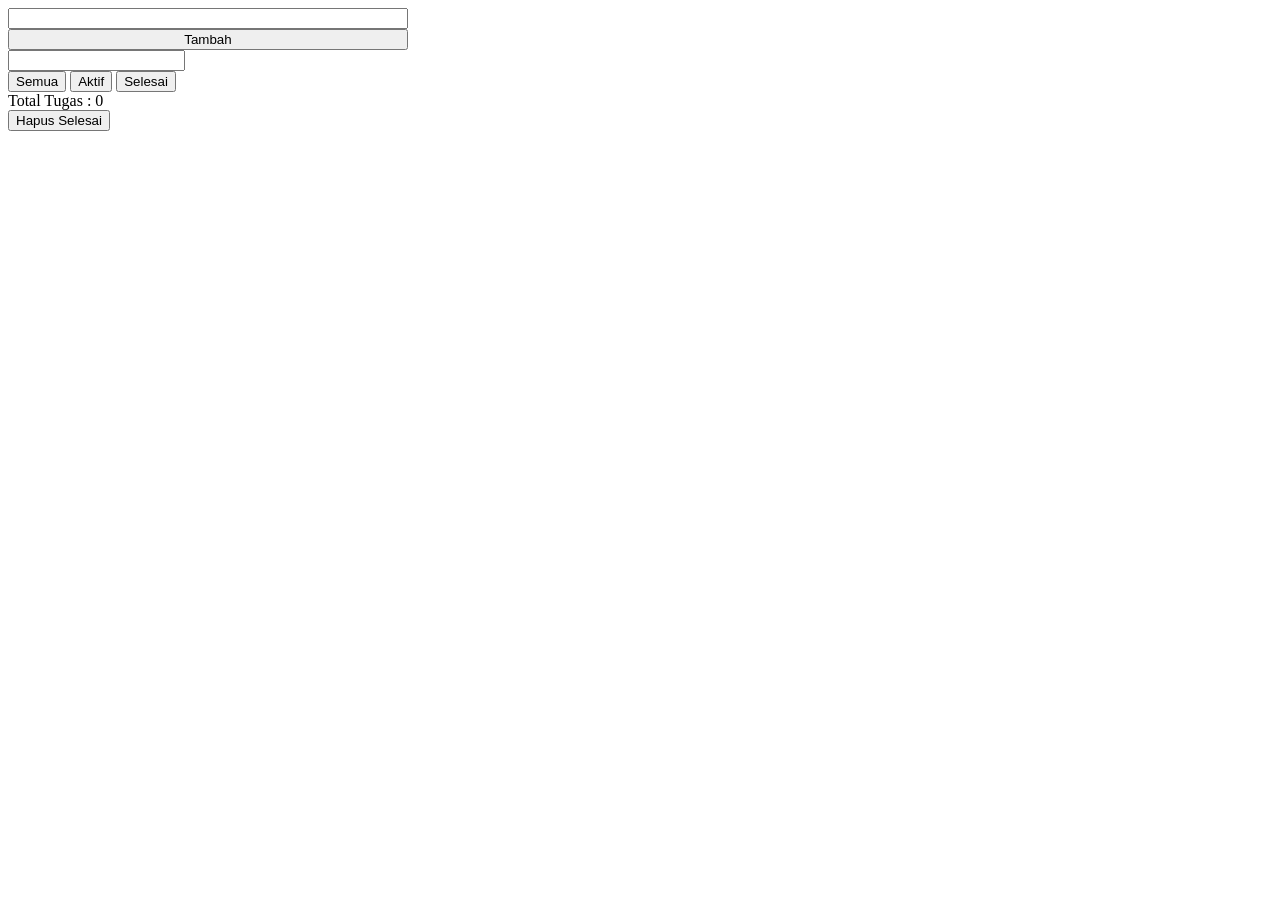
==== index.html @ 8a3e492b "commit pertama" ====
<!DOCTYPE html>
<html lang="en">

<head>
    <meta charset="UTF-8">
    <meta name="viewport" content="width=device-width, initial-scale=1.0">
    <title>Document</title>
    <link rel="stylesheet" href="style.css">
</head>

<body>

    <div>

        <form class="form">

            <input type="text" id="tugas">

            <button id="tambahTugas">Tambah</button>

        </form>

        <input type="text" id="filter">

        <div>

            <button id="semua">Semua</button>

            <button id="aktif">Aktif</button>

            <button id="selesai">Selesai</button>

        </div>

        <!-- BERBAGAI TUGAS DISINI  -->

        <div id="tugasList"></div>

        <div>

            <div>

                Total Tugas : <span id="jumlahTugas">0</span>

            </div>

            <button onclick="hapusSelesai()">Hapus Selesai</button>

        </div>

        <script>

            const tugas = document.getElementById('tugas');
            const tambahTugas = document.getElementById('tambahTugas');
            const filter = document.getElementById('filter');
            const tugasList = document.getElementById('tugasList');
            const jumlahTugas = document.getElementById('jumlahTugas');

            let arrayTugas = [];

            function berbagaiTugas(data) {

                tugasList.innerHTML = "";

                data.forEach(function (item, index) {

                    tugasList.innerHTML += `
                                <div class="tugas-tugas">

                                    <input type="checkbox" class="tugas-selesai" data-index="${index}" ${item.selesai ? "checked" : ""}>

                                    <p class="nama-tugas"> ${item.nama} </p>

                                    <button id="editTugas">Edit</button>

                                    <button id="hapusTugas">Hapus</button>

                                </div>
                            `;

                })

                const checkbox = document.querySelectorAll(".tugas-selesai");

                checkbox.forEach(function (cek) {

                    cek.addEventListener("change", function () {

                        const index = cek.dataset.index;

                        arrayTugas[index].selesai = cek.checked;

                        berbagaiTugas(arrayTugas);

                    })

                })

                // TOTAL TUGAS 

                jumlahTugas.textContent = arrayTugas.length;

            }

            function membuatTugas(event) {

                event.preventDefault();

                if (tugas.value === "") {

                    alert("Tidak Boleh Kosong");

                    return;

                }

                else {

                    arrayTugas.push({

                        nama: tugas.value,

                        selesai: false

                    })
                }

                tugas.value = "";

                berbagaiTugas(arrayTugas);
            }

            // MENGHUBUNGKAN TAMBAH KE TUGAS 

            tambahTugas.addEventListener("click", membuatTugas);

            // SEMUA TAMPIL 

            document.getElementById("semua").addEventListener("click", function () {

                berbagaiTugas(arrayTugas);

            });

            // HANYA AKTIF 

            document.getElementById('aktif').addEventListener("click", function () {

                const aktifFilter = arrayTugas.filter(function (item) {

                    return item.selesai === false;

                });

                berbagaiTugas(aktifFilter)

            });


            document.getElementById("selesai").addEventListener("click", function () {

                const selesaiFilter = arrayTugas.filter(function (item) {

                    return item.selesai === true;

                })

                berbagaiTugas(selesaiFilter)
            })

            // HAPUS SELESAI 

            function hapusSelesai() {

                arrayTugas = arrayTugas.filter(function (item) {

                    return item.selesai === false;

                });

                berbagaiTugas(arrayTugas);
            }

            // FILTER NAMA 

            const namaFilter = document.getElementById("filter");

            namaFilter.addEventListener("input", function () {

                const filterTugas = arrayTugas.filter(function (item) {

                    return item.nama.toLowerCase().includes(namaFilter.value.toLowerCase());

                })

                berbagaiTugas(filterTugas);
            })
        </script>
    </div>
</body>

</html>
---- style.css ----
.form {
    display: flex;
    flex-direction: column;
    width: 400px;
}

.tugas-tugas {
    display: flex;
}

.tugas-selesai:checked+.nama-tugas {
    text-decoration: line-through;
    color: gray;
}
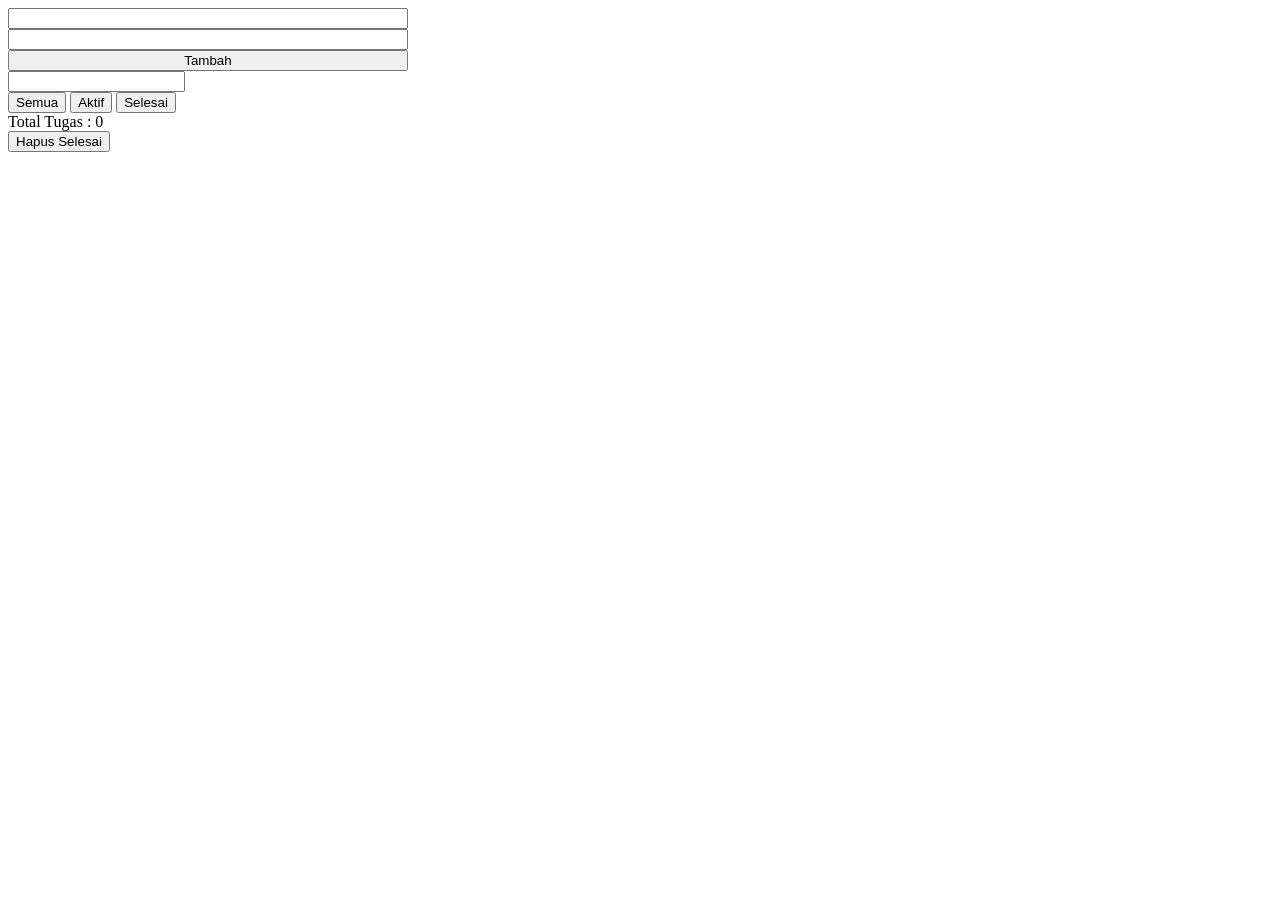
==== commit 1f6f75ee: "belajar git" ====
--- a/index.html
+++ b/index.html
@@ -14,6 +14,8 @@
 
         <form class="form">
 
+            <input type="text">
+
             <input type="text" id="tugas">
 
             <button id="tambahTugas">Tambah</button>
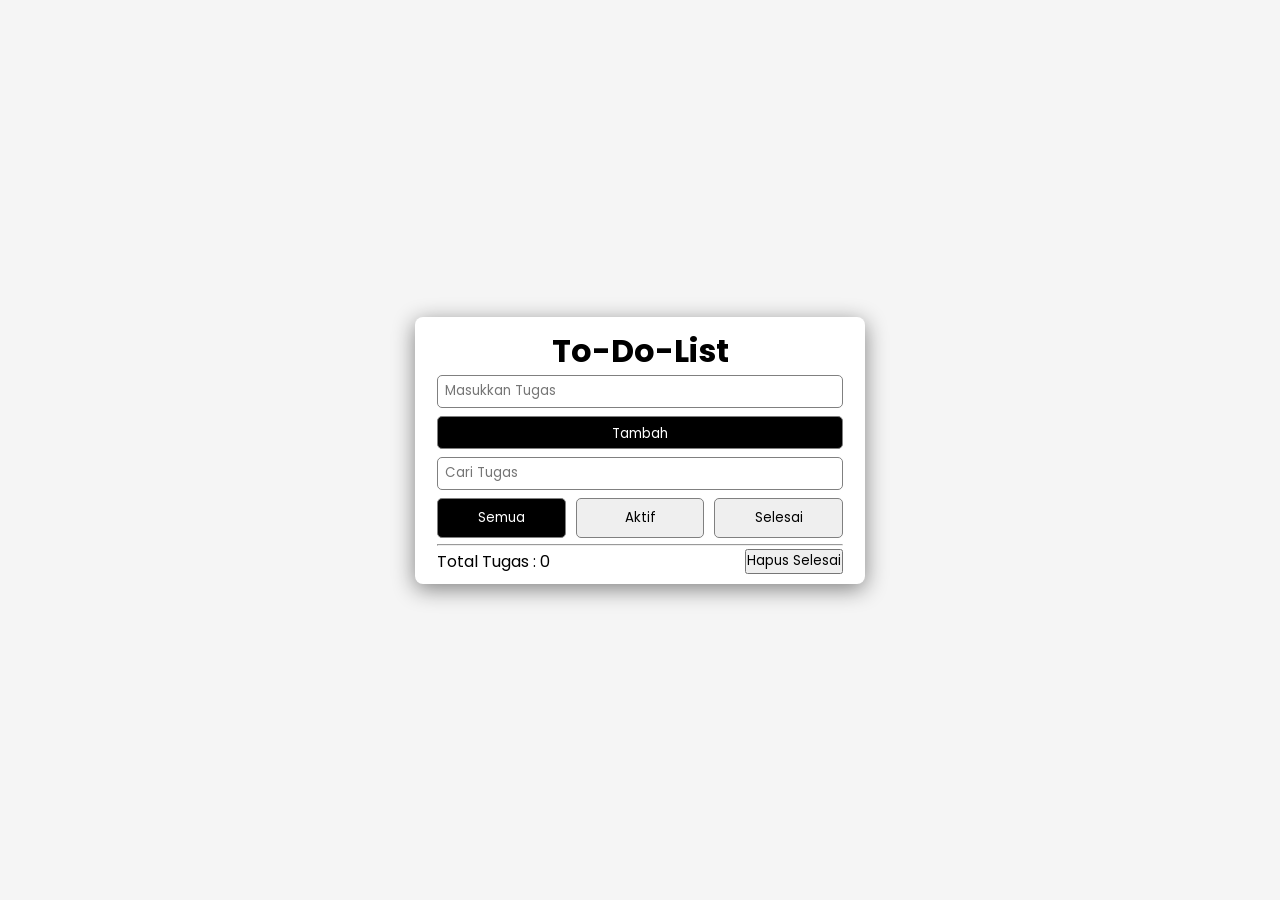
==== commit e5ce60b2: "perapihan" ====
--- a/index.html
+++ b/index.html
@@ -6,31 +6,32 @@
     <meta name="viewport" content="width=device-width, initial-scale=1.0">
     <title>Document</title>
     <link rel="stylesheet" href="style.css">
+    <link href="https://fonts.googleapis.com/css2?family=Poppins:wght@400;500;600;700&display=swap" rel="stylesheet">
 </head>
 
 <body>
 
-    <div>
+    <div class="container">
+
+        <h1>To-Do-List</h1>
 
         <form class="form">
 
-            <input type="text">
-
-            <input type="text" id="tugas">
+            <input type="text" id="tugas" placeholder="Masukkan Tugas">
 
             <button id="tambahTugas">Tambah</button>
 
         </form>
 
-        <input type="text" id="filter">
+        <input type="text" id="filter" placeholder="Cari Tugas">
 
-        <div>
+        <div class="kondisi-tugas">
 
-            <button id="semua">Semua</button>
+            <button id="semua" class="menyala active">Semua</button>
 
-            <button id="aktif">Aktif</button>
+            <button id="aktif" class="menyala">Aktif</button>
 
-            <button id="selesai">Selesai</button>
+            <button id="selesai" class="menyala">Selesai</button>
 
         </div>
 
@@ -38,167 +39,20 @@
 
         <div id="tugasList"></div>
 
-        <div>
+        <hr>
 
-            <div>
+        <div class="total-bottom">
 
-                Total Tugas : <span id="jumlahTugas">0</span>
-
-            </div>
+            <div>Total Tugas : <span id="jumlahTugas">0</span></div>
 
             <button onclick="hapusSelesai()">Hapus Selesai</button>
 
         </div>
 
-        <script>
+        <script src="main.js"></script>
 
-            const tugas = document.getElementById('tugas');
-            const tambahTugas = document.getElementById('tambahTugas');
-            const filter = document.getElementById('filter');
-            const tugasList = document.getElementById('tugasList');
-            const jumlahTugas = document.getElementById('jumlahTugas');
+    </div>
 
-            let arrayTugas = [];
-
-            function berbagaiTugas(data) {
-
-                tugasList.innerHTML = "";
-
-                data.forEach(function (item, index) {
-
-                    tugasList.innerHTML += `
-                                <div class="tugas-tugas">
-
-                                    <input type="checkbox" class="tugas-selesai" data-index="${index}" ${item.selesai ? "checked" : ""}>
-
-                                    <p class="nama-tugas"> ${item.nama} </p>
-
-                                    <button id="editTugas">Edit</button>
-
-                                    <button id="hapusTugas">Hapus</button>
-
-                                </div>
-                            `;
-
-                })
-
-                const checkbox = document.querySelectorAll(".tugas-selesai");
-
-                checkbox.forEach(function (cek) {
-
-                    cek.addEventListener("change", function () {
-
-                        const index = cek.dataset.index;
-
-                        arrayTugas[index].selesai = cek.checked;
-
-                        berbagaiTugas(arrayTugas);
-
-                    })
-
-                })
-
-                // TOTAL TUGAS 
-
-                jumlahTugas.textContent = arrayTugas.length;
-
-            }
-
-            function membuatTugas(event) {
-
-                event.preventDefault();
-
-                if (tugas.value === "") {
-
-                    alert("Tidak Boleh Kosong");
-
-                    return;
-
-                }
-
-                else {
-
-                    arrayTugas.push({
-
-                        nama: tugas.value,
-
-                        selesai: false
-
-                    })
-                }
-
-                tugas.value = "";
-
-                berbagaiTugas(arrayTugas);
-            }
-
-            // MENGHUBUNGKAN TAMBAH KE TUGAS 
-
-            tambahTugas.addEventListener("click", membuatTugas);
-
-            // SEMUA TAMPIL 
-
-            document.getElementById("semua").addEventListener("click", function () {
-
-                berbagaiTugas(arrayTugas);
-
-            });
-
-            // HANYA AKTIF 
-
-            document.getElementById('aktif').addEventListener("click", function () {
-
-                const aktifFilter = arrayTugas.filter(function (item) {
-
-                    return item.selesai === false;
-
-                });
-
-                berbagaiTugas(aktifFilter)
-
-            });
-
-
-            document.getElementById("selesai").addEventListener("click", function () {
-
-                const selesaiFilter = arrayTugas.filter(function (item) {
-
-                    return item.selesai === true;
-
-                })
-
-                berbagaiTugas(selesaiFilter)
-            })
-
-            // HAPUS SELESAI 
-
-            function hapusSelesai() {
-
-                arrayTugas = arrayTugas.filter(function (item) {
-
-                    return item.selesai === false;
-
-                });
-
-                berbagaiTugas(arrayTugas);
-            }
-
-            // FILTER NAMA 
-
-            const namaFilter = document.getElementById("filter");
-
-            namaFilter.addEventListener("input", function () {
-
-                const filterTugas = arrayTugas.filter(function (item) {
-
-                    return item.nama.toLowerCase().includes(namaFilter.value.toLowerCase());
-
-                })
-
-                berbagaiTugas(filterTugas);
-            })
-        </script>
-    </div>
 </body>
 
 </html>
--- a/style.css
+++ b/style.css
@@ -1,14 +1,106 @@
+* {
+    margin: 0;
+    padding: 0;
+    box-sizing: border-box;
+    font-family: "Poppins", sans-serif;
+}
+
+body {
+    min-height: 100vh;
+    display: flex;
+    align-items: center;
+    background-color: whitesmoke;
+}
+
+.container {
+    background-color: white;
+    width: 450px;
+    margin: 0 auto;
+    padding: 10px 22px;
+    box-shadow: 0px 5px 22px grey;
+    border-radius: 8px;
+}
+
+h1 {
+    text-align: center;
+}
+
 .form {
     display: flex;
     flex-direction: column;
-    width: 400px;
+    gap: 8px;
+}
+
+.form #tugas,
+.form #tambahTugas,
+#filter {
+    height: 33px;
+    padding: 7px;
+    width: 100%;
+    border-radius: 5px;
+    border: 1px solid grey;
+}
+
+#tambahTugas {
+    background-color: black;
+    color: white;
+}
+
+#filter {
+    margin: 8px 0;
+}
+
+.kondisi-tugas {
+    display: flex;
+    justify-content: space-between;
+    gap: 10px;
+}
+
+.kondisi-tugas button {
+    padding: 9px 12px;
+    width: 100%;
+    border-radius: 5px;
+    border: 1px solid grey;
+    transition: 0.2s;
+}
+
+.kondisi-tugas button:hover {
+    background-color: #cfcdcd8a;
+}
+
+.kondisi-tugas .menyala.active {
+    background-color: black;
+    color: white;
 }
 
 .tugas-tugas {
     display: flex;
+    justify-content: space-between;
+    align-items: center;
+    margin: 8px 0px;
+}
+
+.tugas-left {
+    display: flex;
+    gap: 10px;
+}
+
+.edit-tugas,
+#hapusTugas {
+    padding: 5px 10px;
+}
+
+hr {
+    margin-top: 6px;
+    margin-bottom: 3px;
 }
 
 .tugas-selesai:checked+.nama-tugas {
     text-decoration: line-through;
     color: gray;
+}
+
+.total-bottom {
+    display: flex;
+    justify-content: space-between;
 }
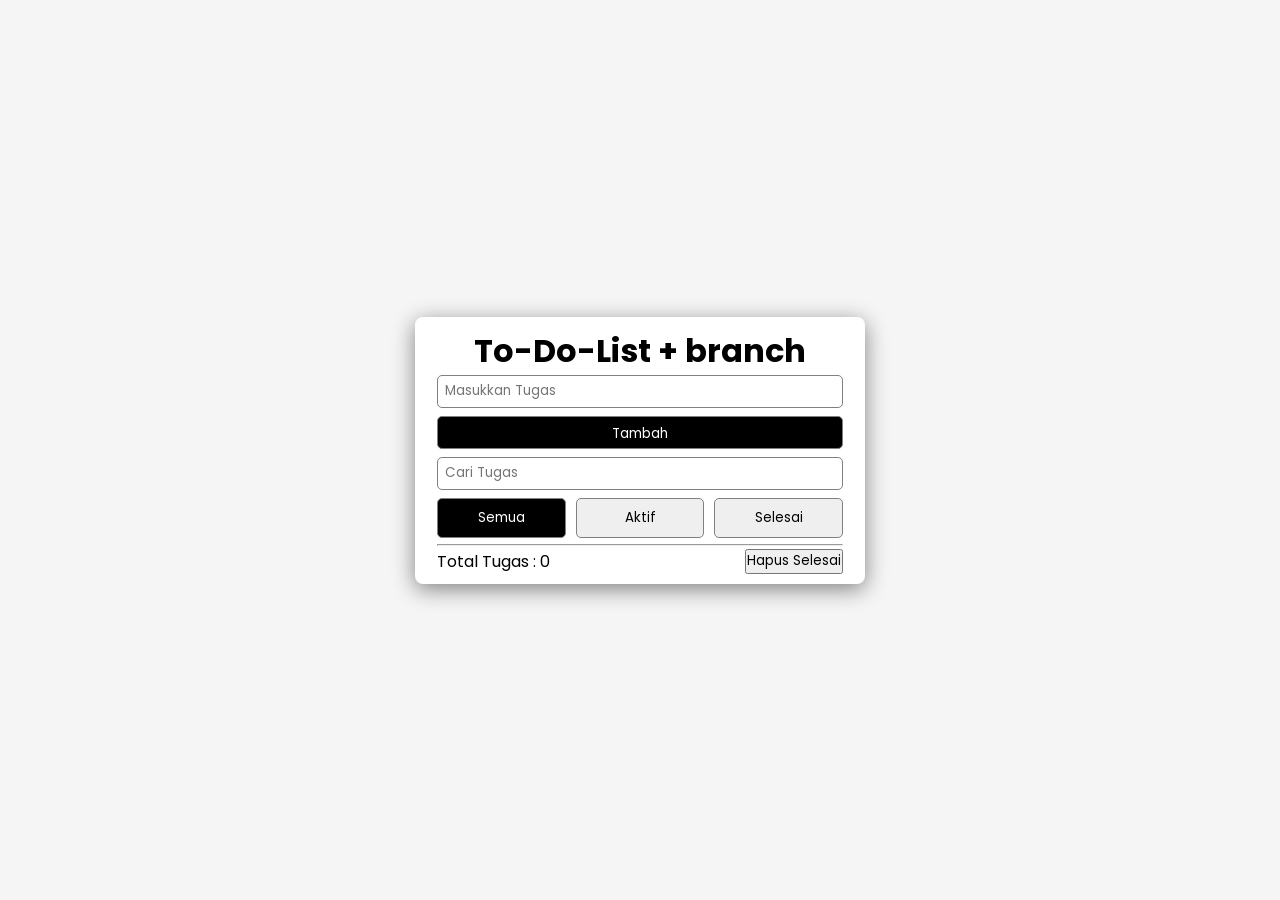
==== commit c5bfc54e: "tambah fitur login" ====
--- a/index.html
+++ b/index.html
@@ -13,7 +13,7 @@
 
     <div class="container">
 
-        <h1>To-Do-List</h1>
+        <h1>To-Do-List + branch</h1>
 
         <form class="form">
 
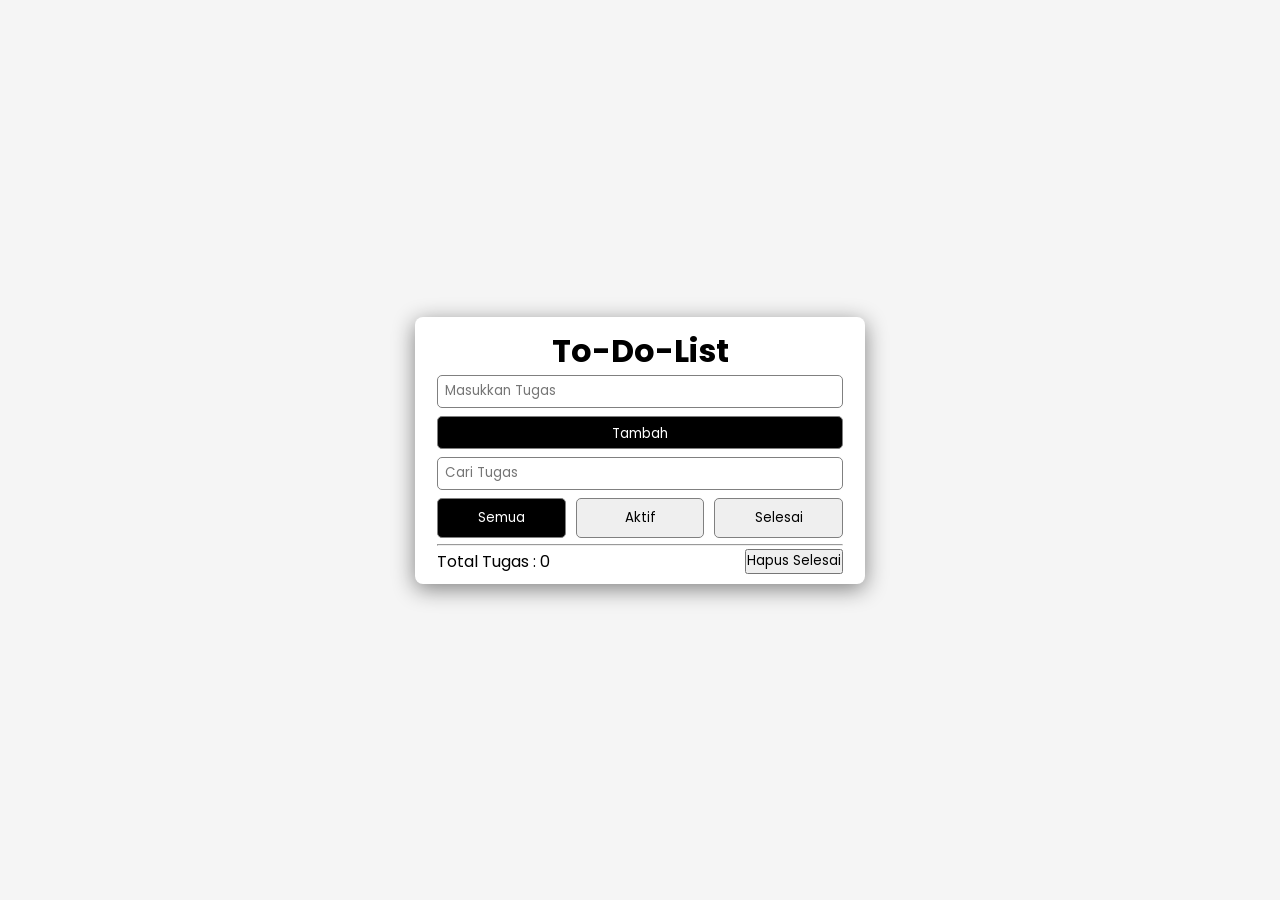
==== commit 472b412e: "kembali" ====
--- a/index.html
+++ b/index.html
@@ -13,7 +13,7 @@
 
     <div class="container">
 
-        <h1>To-Do-List + branch</h1>
+        <h1>To-Do-List</h1>
 
         <form class="form">
 
